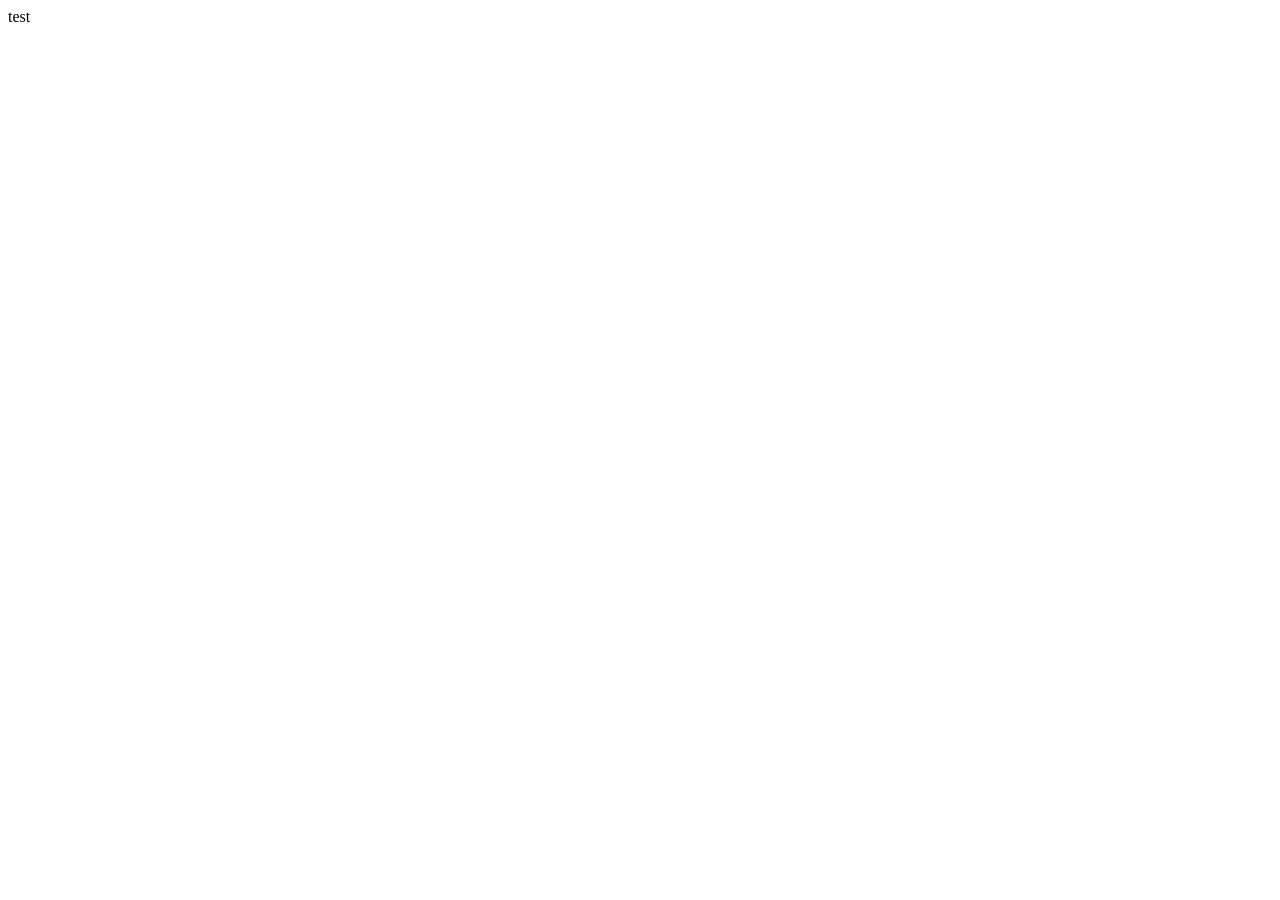
==== index.html @ 69dc6c6c "first commit" ====
<!DOCTYPE html>
<html lang="en">
<head>
    <meta charset="UTF-8">
    <meta name="viewport" content="width=device-width, initial-scale=1.0">
    <title>Document</title>
</head>
<body>
    test
</body>
</html>
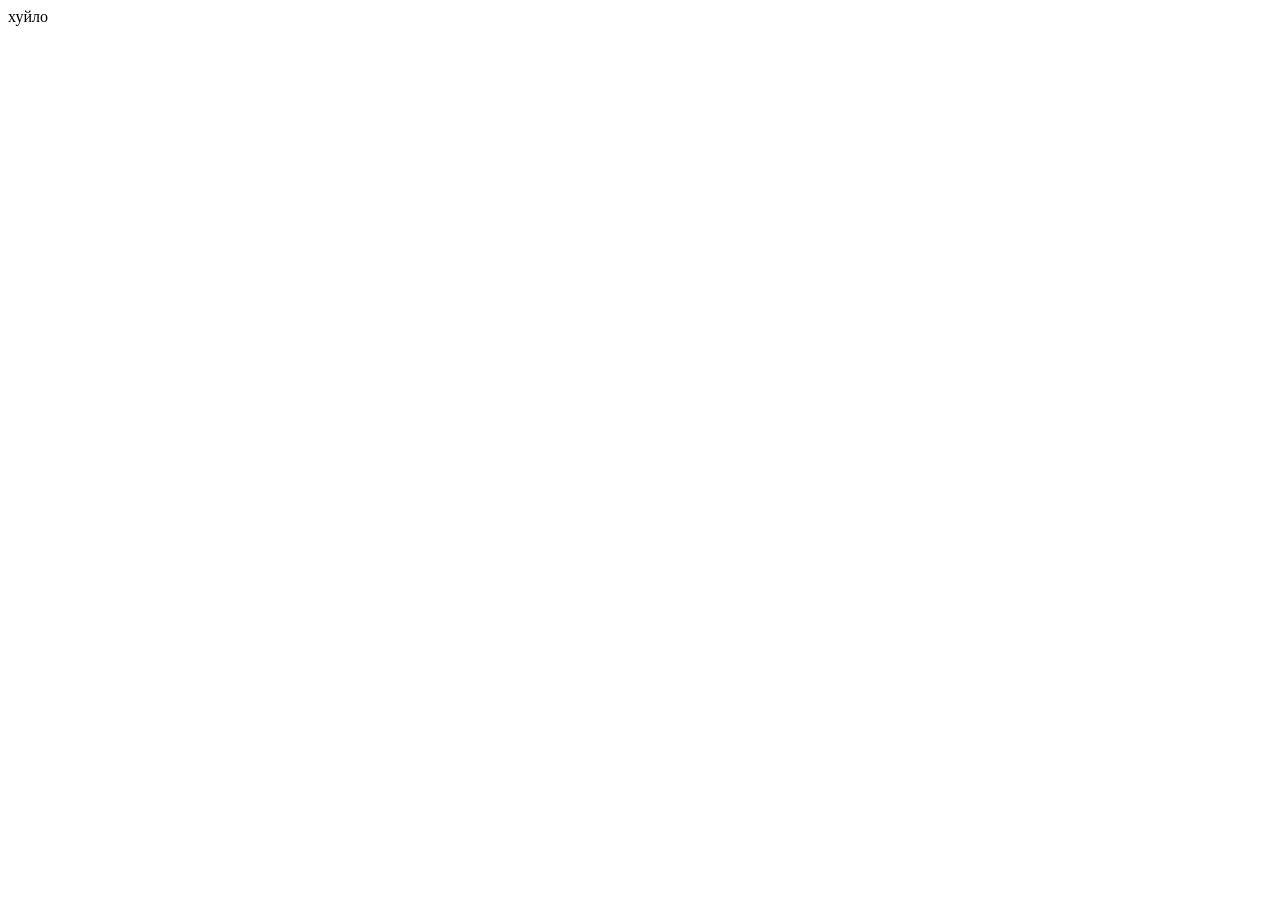
==== commit 36ae59a7: "test commit" ====
--- a/index.html
+++ b/index.html
@@ -4,8 +4,8 @@
     <meta charset="UTF-8">
     <meta name="viewport" content="width=device-width, initial-scale=1.0">
     <title>Document</title>
-</head>
+</head> 
 <body>
-    test
+    хуйло
 </body>
 </html>
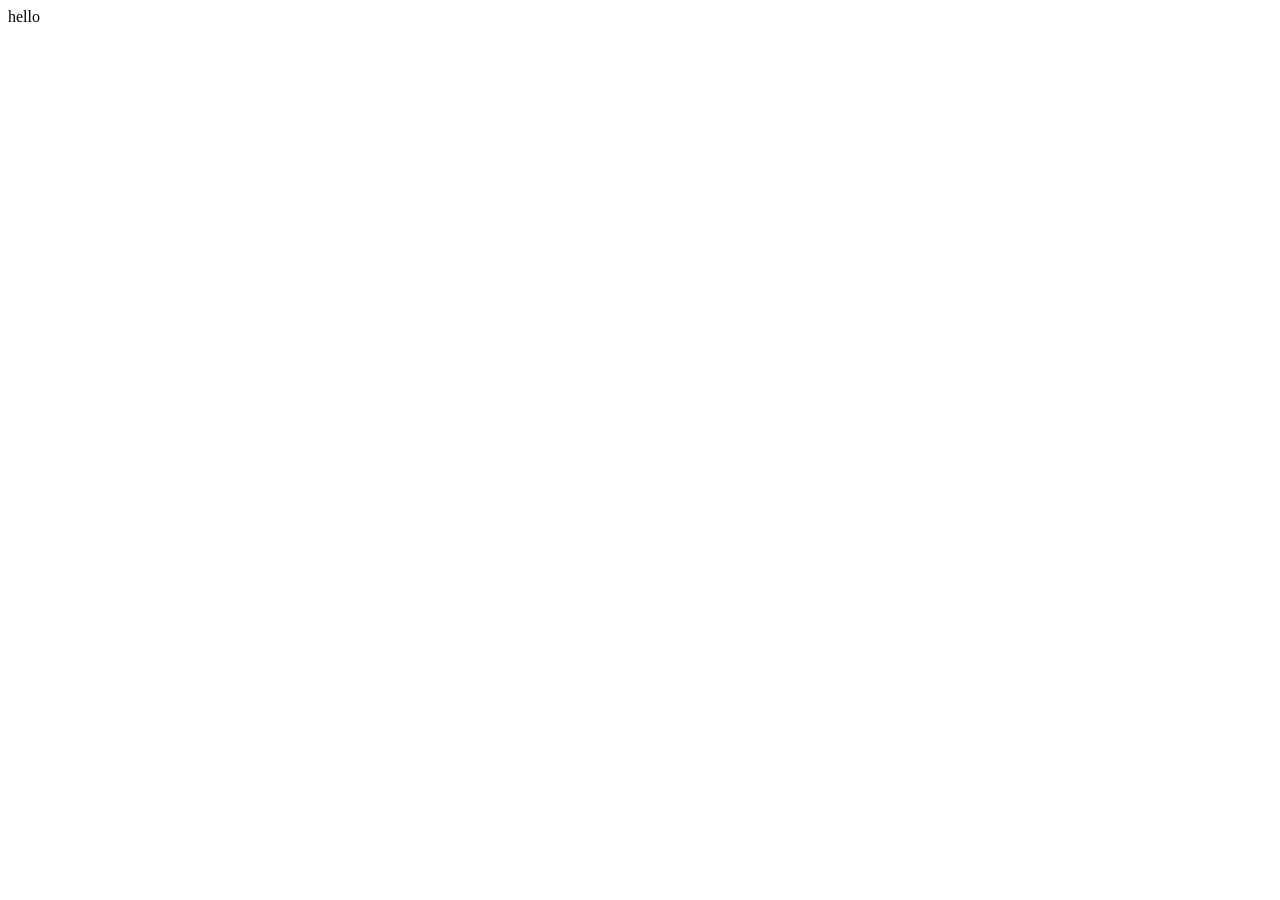
==== commit 7a21fdff: "2 commit" ====
--- a/index.html
+++ b/index.html
@@ -6,6 +6,6 @@
     <title>Document</title>
 </head> 
 <body>
-    хуйло
+    hello
 </body>
 </html>
